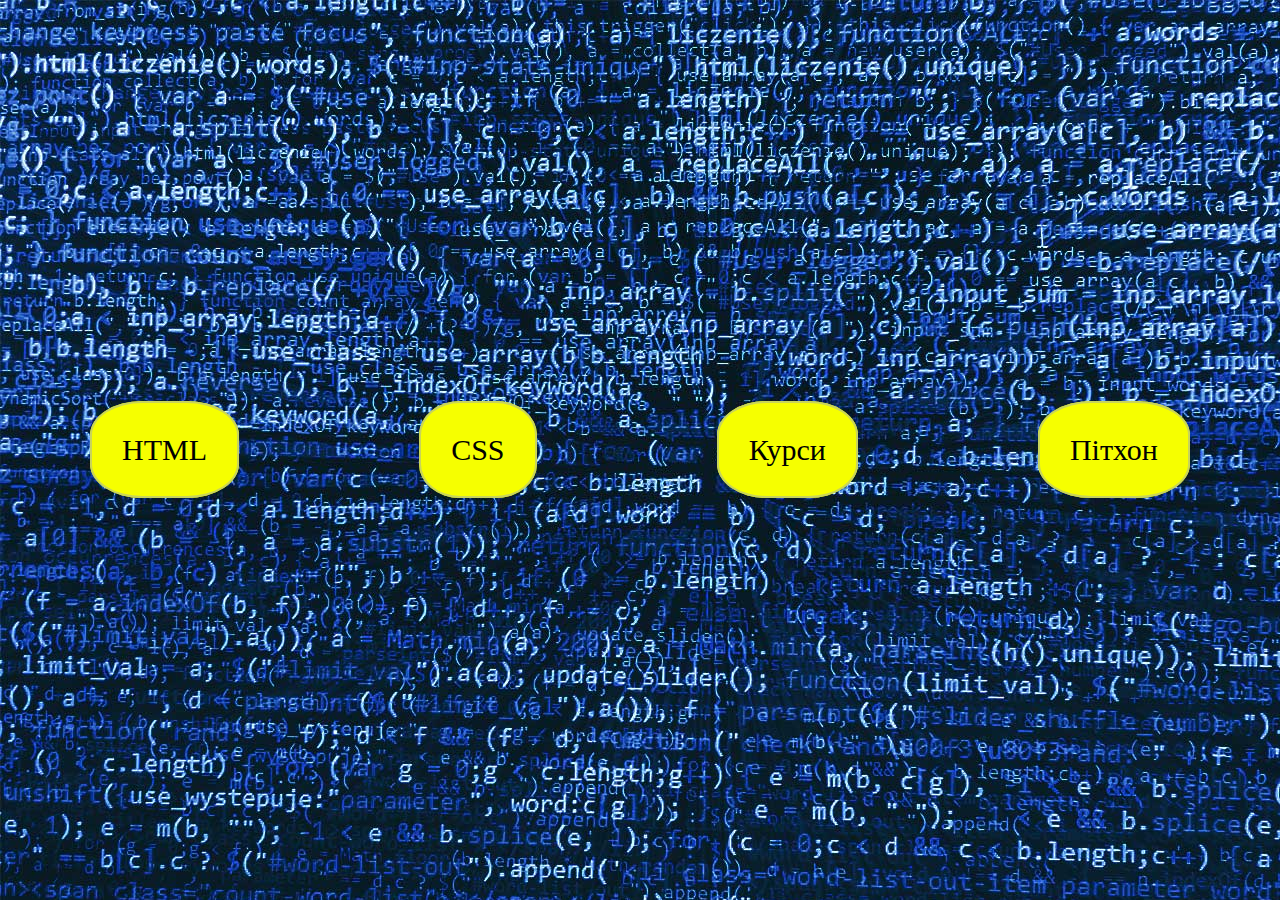
==== index.html @ 87a67988 "First commit" ====
<!DOCTYPE html>
<html lang="en">
<head>
    <meta charset="UTF-8">
    <meta http-equiv="X-UA-Compatible" content="IE=edge">
    <meta name="viewport" content="width=device-width, initial-scale=1.0">
    <title>Вся інформація для мене</title>
    <link rel="stylesheet" href="./styles/main.css">
</head>
<body>
    <main class="main">
        <div class="container">
            <ul class="all-theme-list">
                <li class="all-theme-item" ><a class="main-ref" href="./html.html">HTML</a></li>
                <li class="all-theme-item" ><a class="main-ref" href="./css.html">CSS</a></li>
                <li class="all-theme-item" ><a class="main-ref" href="./courses.html">Курси</a></li>
                <li class="all-theme-item" ><a class="main-ref" href="./python.html">Пітхон</a></li>
            </ul>
        </div>
    </main>
</body>
</html>
---- styles/main.css ----
/* General styles */

body {
    margin: 0;
    padding: 0;
}

* {
    box-sizing: border-box;
}
h1, h2, h3, h4, h5, h6, p{
    margin: 0;
    padding: 0;
}
ul{
    list-style: none;
}
a{
    text-decoration: none;
}
.main{
    width: 100vw;
    height: 100vh;
    background: url(../images/codebcg.jpg)
}   
.container{
    margin: auto;
    width: 100%;
    height: 100%;
    display: flex;
}
.all-theme-list{
    width: 100%;
    height: 100%;
    display: flex;
    justify-content: space-around;
    align-items: center;
    margin: 0;
    padding: 0;
}
.all-theme-item{
    transition: 0.4s;
}
.main-ref{
    border: 2px solid rgb(200, 212, 92);
    border-radius: 35%;
    background-color: #f6ff00;
    font-size: 30px;
    color: black;
    padding: 30px;
}
.all-theme-item:hover,
.all-theme-item:focus{
    transform: scale(1.3);
}
.main-ref:active{
    background-color: #d4dc00;
}
.header{
    height: 200px;
    background: url(../images/codebcg.jpg)
}


/* HTML */


/* CSS */


/* Courses */


/* Python */



/* Responsive */
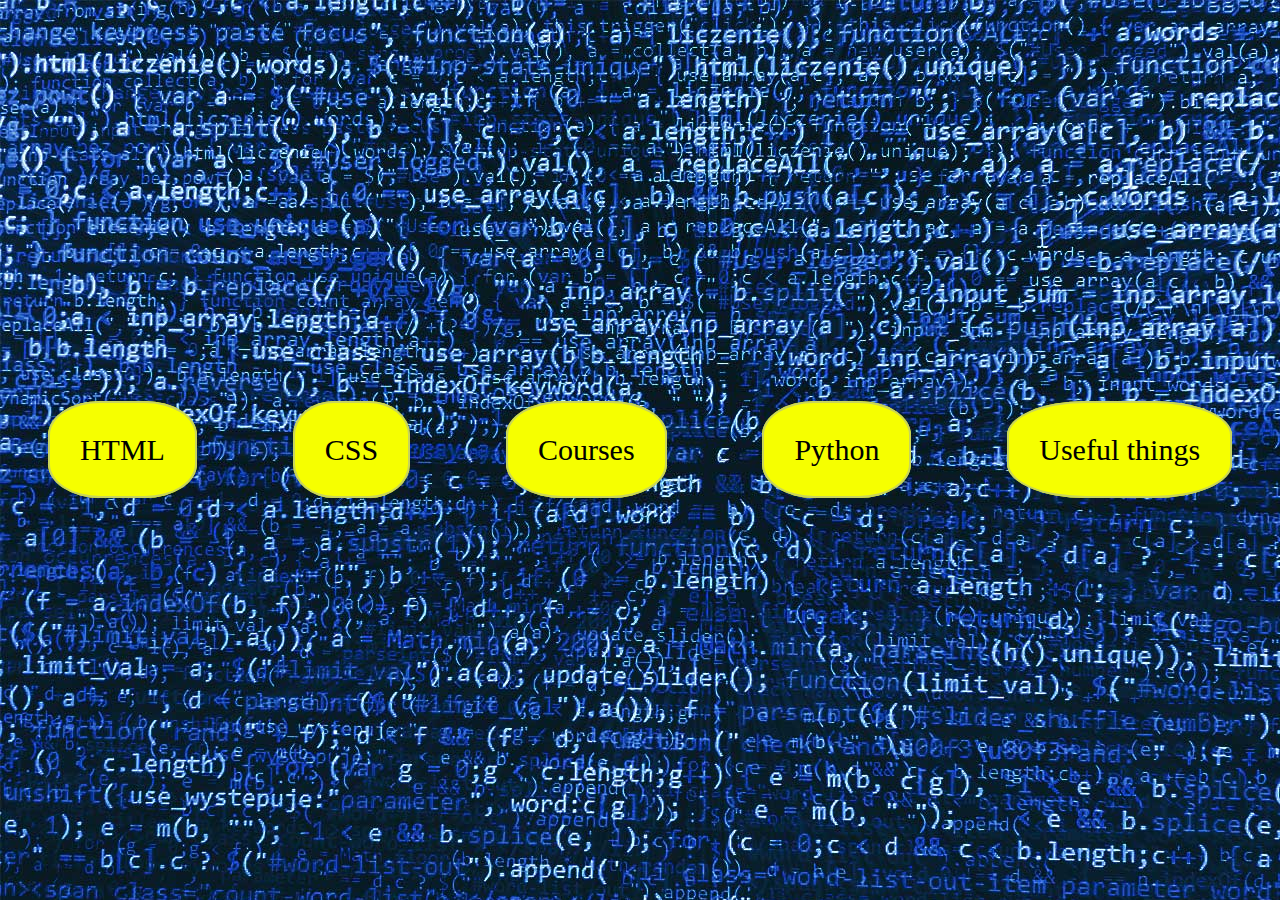
==== commit e4632ded: "Commit courses file" ====
--- a/index.html
+++ b/index.html
@@ -4,17 +4,18 @@
     <meta charset="UTF-8">
     <meta http-equiv="X-UA-Compatible" content="IE=edge">
     <meta name="viewport" content="width=device-width, initial-scale=1.0">
-    <title>Вся інформація для мене</title>
+    <title>Main page</title>
     <link rel="stylesheet" href="./styles/main.css">
 </head>
 <body>
-    <main class="main">
+    <main class="index-main">
         <div class="container">
             <ul class="all-theme-list">
                 <li class="all-theme-item" ><a class="main-ref" href="./html.html">HTML</a></li>
                 <li class="all-theme-item" ><a class="main-ref" href="./css.html">CSS</a></li>
-                <li class="all-theme-item" ><a class="main-ref" href="./courses.html">Курси</a></li>
-                <li class="all-theme-item" ><a class="main-ref" href="./python.html">Пітхон</a></li>
+                <li class="all-theme-item" ><a class="main-ref" href="./courses.html">Courses</a></li>
+                <li class="all-theme-item" ><a class="main-ref" href="./python.html">Python</a></li>
+                <li class="all-theme-item" ><a class="main-ref" href="./useful.html">Useful things</a></li>
             </ul>
         </div>
     </main>
--- a/styles/main.css
+++ b/styles/main.css
@@ -1,16 +1,16 @@
 /* General styles */
-
+html {
+    scroll-behavior: smooth;
+}
 body {
     margin: 0;
     padding: 0;
+    background-color: rgb(233, 233, 233);
+    font-family: 'Indie Flower', cursive, sans-serif;
 }
 
 * {
     box-sizing: border-box;
-}
-h1, h2, h3, h4, h5, h6, p{
-    margin: 0;
-    padding: 0;
 }
 ul{
     list-style: none;
@@ -18,7 +18,7 @@
 a{
     text-decoration: none;
 }
-.main{
+.index-main{
     width: 100vw;
     height: 100vh;
     background: url(../images/codebcg.jpg)
@@ -27,7 +27,6 @@
     margin: auto;
     width: 100%;
     height: 100%;
-    display: flex;
 }
 .all-theme-list{
     width: 100%;
@@ -42,6 +41,7 @@
     transition: 0.4s;
 }
 .main-ref{
+    font-family: Georgia, 'Times New Roman', Times, serif;
     border: 2px solid rgb(200, 212, 92);
     border-radius: 35%;
     background-color: #f6ff00;
@@ -70,9 +70,99 @@
 
 /* Courses */
 
-
+.main-course{
+    margin: 200px 0;
+}
+.course-title{
+    font-size: 70px;
+    margin: 80px 0;
+    padding: 150px 100px;
+    letter-spacing: 0.05em;
+    text-align: center;
+}
+.sorted-course-list{
+    display: flex;
+    justify-content: space-around;
+}
+.sorted-course-item{
+    display: flex;
+    justify-content: center;
+    align-items: center;
+}
+.sorted-course-title{
+    text-align: center;
+    color: rgb(0, 0, 0)
+}
+.all-info-about-course-list{
+    display: flex;
+    flex-direction: column;
+    width: 100vw;
+    margin: 0 auto;
+    align-items: center;
+    gap: 250px;
+}
+.all-info-about-course-item{
+    padding: 5px;
+}
+.all-info-about-course-title{
+    font-size: 40px;
+    text-align: center;
+}
+.reference-list{
+    display: flex;
+    flex-direction: column;
+    justify-content: center;
+    align-items: center;
+}
+.reference-item{
+    text-align: center;
+    font-size: 30px;
+    color: rgb(63, 63, 63);
+    transition: all .3s ease-in-out;
+}
+.reference-item-goit:hover,
+.reference-item-goit:focus{
+    color: #FF6B08;
+    font-size: 31px;
+}
+.reference-item-okten:hover,
+.reference-item-okten:focus{
+    color: #3298F2;
+    font-size: 31px;
+}
+.reference-item-code-academy:hover,
+.reference-item-code-academy:focus{
+    color: #203E55;
+    font-size: 31px;
+}
+.reference-item-wayup:hover,
+.reference-item-wayup:focus{
+    color: #39B03E;
+    font-size: 31px;
+}
+span.goit{
+    color: #FF6B08;
+}
+span.okten{
+    color: #3298F2;
+}
+span.code-academy{
+    color: #203E55;
+}
+span.wayup{
+    color: #39B03E;
+}
+.footer{
+    min-height: 100px;
+}
+.footer-text{
+    text-align: center;
+    font-family: Georgia, 'Times New Roman', Times, serif;
+}
 /* Python */
 
 
+/* Useful things */
+
 
 /* Responsive */